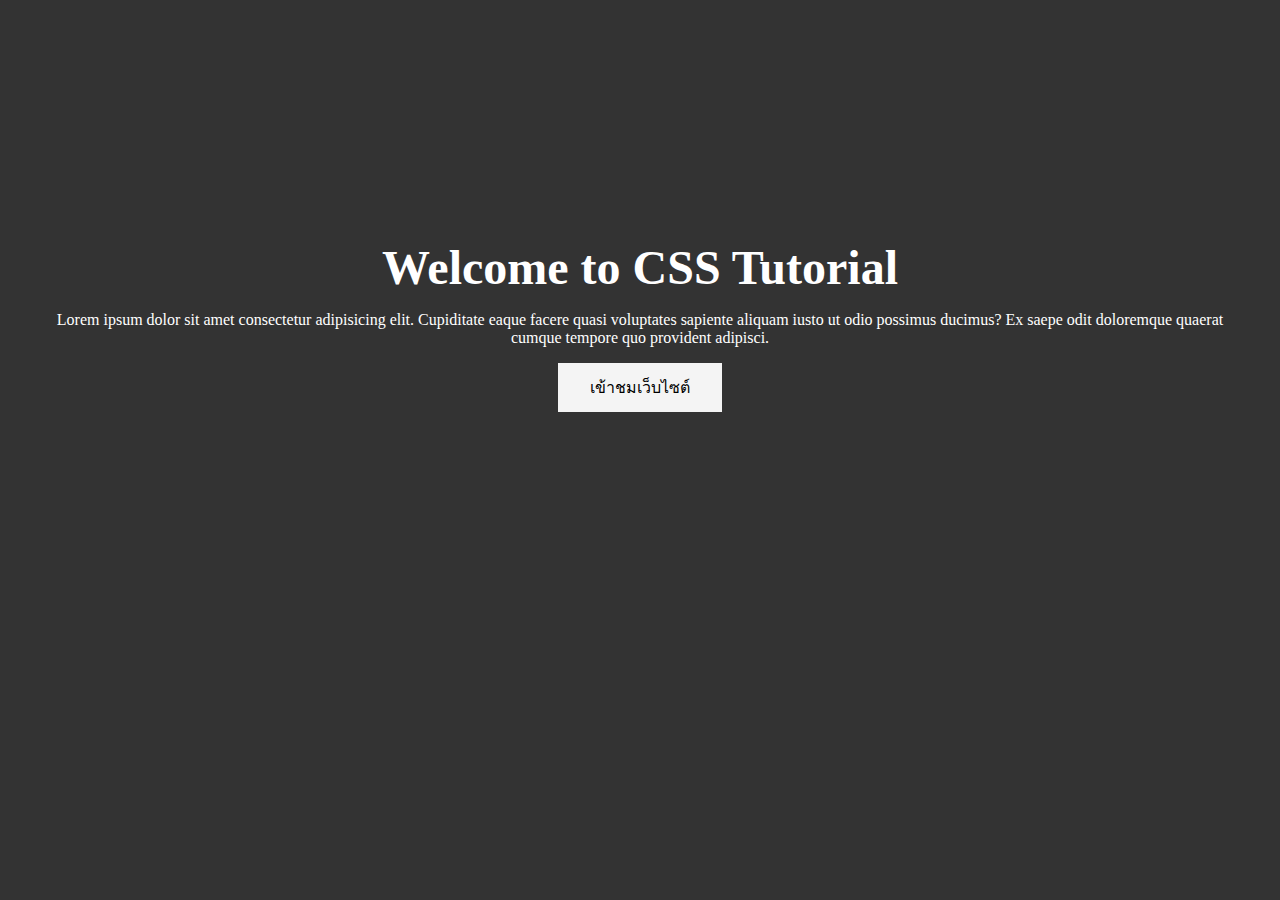
==== index.html @ 45f0d948 "Viewport Unit" ====
<!DOCTYPE html>
<html lang="en">
<head>
    <meta charset="UTF-8">
    <meta name="viewport" content="width=device-width, initial-scale=1.0">
    <title>Document</title>
    <link rel="stylesheet" href="style.css">
</head>
<body>
    <header>
        <h1>Welcome to CSS Tutorial</h1>
        <p>Lorem ipsum dolor sit amet consectetur adipisicing elit. Cupiditate eaque facere quasi voluptates sapiente aliquam iusto ut odio possimus ducimus? Ex saepe odit doloremque quaerat cumque tempore quo provident adipisci.</p>
        <a href="#" class="btn">เข้าชมเว็บไซต์</a>
    </header>
</body>
</html>
---- style.css ----
*{
    margin: 0;
    padding: 0;
    box-sizing: border-box;
}
header{
    background-color: #333;
    color: #fff;
    height: 100vh;
    width: 100vw;
    text-align: center;
    padding: 2rem;
    padding-top: 15rem;
}
header h1{
    font-size: 3rem;
}
header p{
    margin: 1rem 0;
}
.btn{
    display: inline-block;
    text-decoration: none;
    background-color: #f4f4f4;
    color: black;
    padding: 0.75rem 2rem;
}
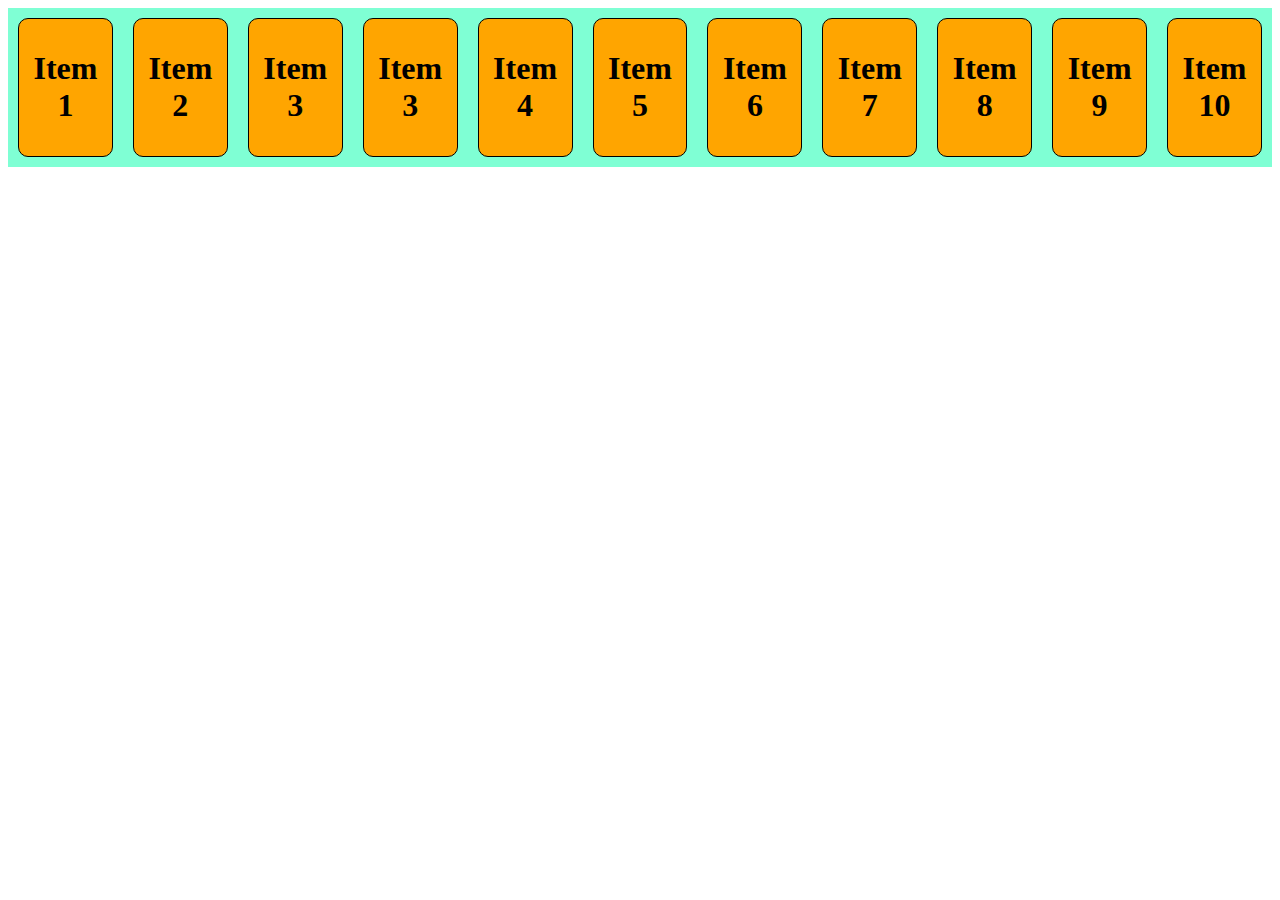
==== commit b75ed279: "Flexbox" ====
--- a/index.html
+++ b/index.html
@@ -3,14 +3,44 @@
 <head>
     <meta charset="UTF-8">
     <meta name="viewport" content="width=device-width, initial-scale=1.0">
-    <title>Document</title>
+    <title>Flexbox</title>
     <link rel="stylesheet" href="style.css">
 </head>
 <body>
-    <header>
-        <h1>Welcome to CSS Tutorial</h1>
-        <p>Lorem ipsum dolor sit amet consectetur adipisicing elit. Cupiditate eaque facere quasi voluptates sapiente aliquam iusto ut odio possimus ducimus? Ex saepe odit doloremque quaerat cumque tempore quo provident adipisci.</p>
-        <a href="#" class="btn">เข้าชมเว็บไซต์</a>
-    </header>
+    <div class="flex-container">
+        <div class="item item-1">
+            <h1>Item 1</h1>
+        </div>
+        <div class="item item-2">
+            <h1>Item 2</h1>
+        </div>
+        <div class="item item-3">
+            <h1>Item 3</h1>
+        </div>
+        <div class="item item-3">
+            <h1>Item 3</h1>
+        </div>
+        <div class="item item-3">
+            <h1>Item 4</h1>
+        </div>
+        <div class="item item-3">
+            <h1>Item 5</h1>
+        </div>
+        <div class="item item-3">
+            <h1>Item 6</h1>
+        </div>
+        <div class="item item-3">
+            <h1>Item 7</h1>
+        </div>
+        <div class="item item-3">
+            <h1>Item 8</h1>
+        </div>
+        <div class="item item-3">
+            <h1>Item 9</h1>
+        </div>
+        <div class="item item-3">
+            <h1>Item 10</h1>
+        </div>
+    </div>
 </body>
 </html>--- a/style.css
+++ b/style.css
@@ -1,27 +1,16 @@
 *{
-    margin: 0;
-    padding: 0;
     box-sizing: border-box;
 }
-header{
-    background-color: #333;
-    color: #fff;
-    height: 100vh;
-    width: 100vw;
+.flex-container{
+    display: flex;
+    background-color: aquamarine;
+}
+.item{
+    background-color: orange;
+    border: 1px solid black;
+    width: 200px;
+    margin: 10px;
+    padding: 10px;
     text-align: center;
-    padding: 2rem;
-    padding-top: 15rem;
-}
-header h1{
-    font-size: 3rem;
-}
-header p{
-    margin: 1rem 0;
-}
-.btn{
-    display: inline-block;
-    text-decoration: none;
-    background-color: #f4f4f4;
-    color: black;
-    padding: 0.75rem 2rem;
+    border-radius: 10px;
 }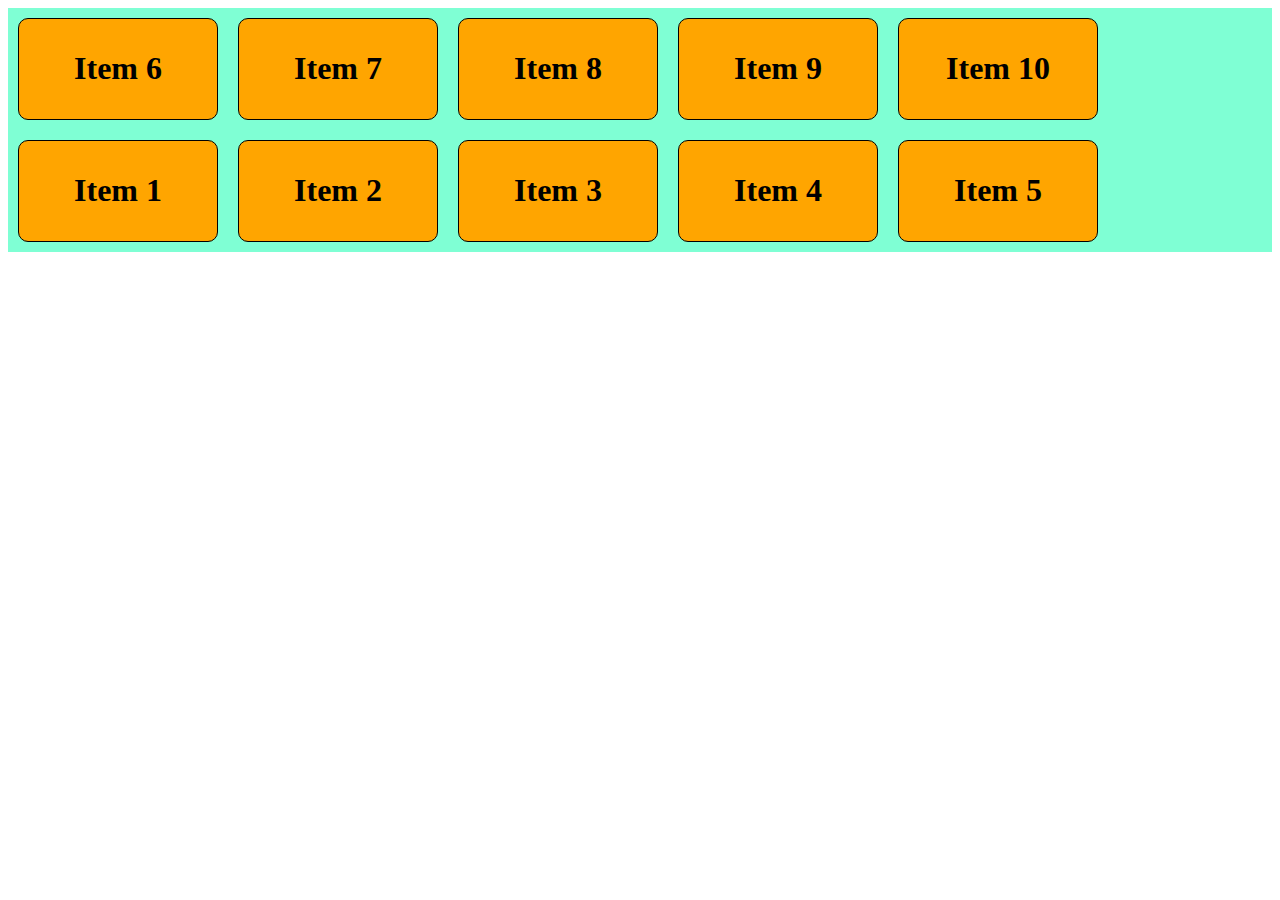
==== commit bc73a26b: "Flex direction" ====
--- a/index.html
+++ b/index.html
@@ -13,9 +13,6 @@
         </div>
         <div class="item item-2">
             <h1>Item 2</h1>
-        </div>
-        <div class="item item-3">
-            <h1>Item 3</h1>
         </div>
         <div class="item item-3">
             <h1>Item 3</h1>
@@ -41,6 +38,5 @@
         <div class="item item-3">
             <h1>Item 10</h1>
         </div>
-    </div>
 </body>
 </html>--- a/style.css
+++ b/style.css
@@ -4,6 +4,8 @@
 .flex-container{
     display: flex;
     background-color: aquamarine;
+    flex-direction: row;
+    flex-wrap: wrap-reverse;
 }
 .item{
     background-color: orange;
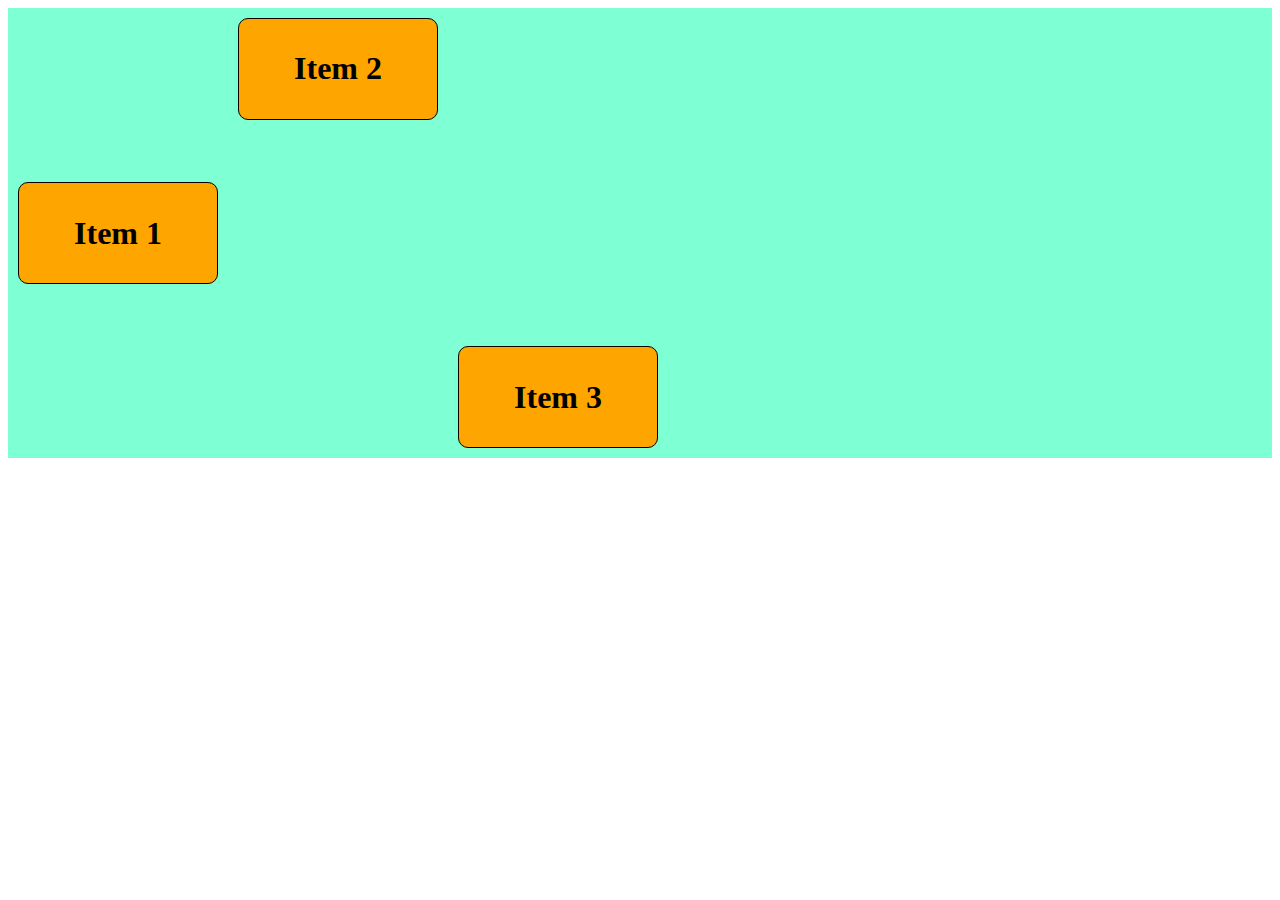
==== commit 442aa74a: "align item" ====
--- a/index.html
+++ b/index.html
@@ -17,26 +17,5 @@
         <div class="item item-3">
             <h1>Item 3</h1>
         </div>
-        <div class="item item-3">
-            <h1>Item 4</h1>
-        </div>
-        <div class="item item-3">
-            <h1>Item 5</h1>
-        </div>
-        <div class="item item-3">
-            <h1>Item 6</h1>
-        </div>
-        <div class="item item-3">
-            <h1>Item 7</h1>
-        </div>
-        <div class="item item-3">
-            <h1>Item 8</h1>
-        </div>
-        <div class="item item-3">
-            <h1>Item 9</h1>
-        </div>
-        <div class="item item-3">
-            <h1>Item 10</h1>
-        </div>
 </body>
 </html>--- a/style.css
+++ b/style.css
@@ -5,7 +5,9 @@
     display: flex;
     background-color: aquamarine;
     flex-direction: row;
-    flex-wrap: wrap-reverse;
+    /* flex-wrap: wrap-reverse; */
+    height: 50vh;
+    align-items: flex-start;
 }
 .item{
     background-color: orange;
@@ -15,4 +17,10 @@
     padding: 10px;
     text-align: center;
     border-radius: 10px;
-}+}
+.item-3{
+    align-self: flex-end;
+}
+.item-1{
+    align-self: center;
+}
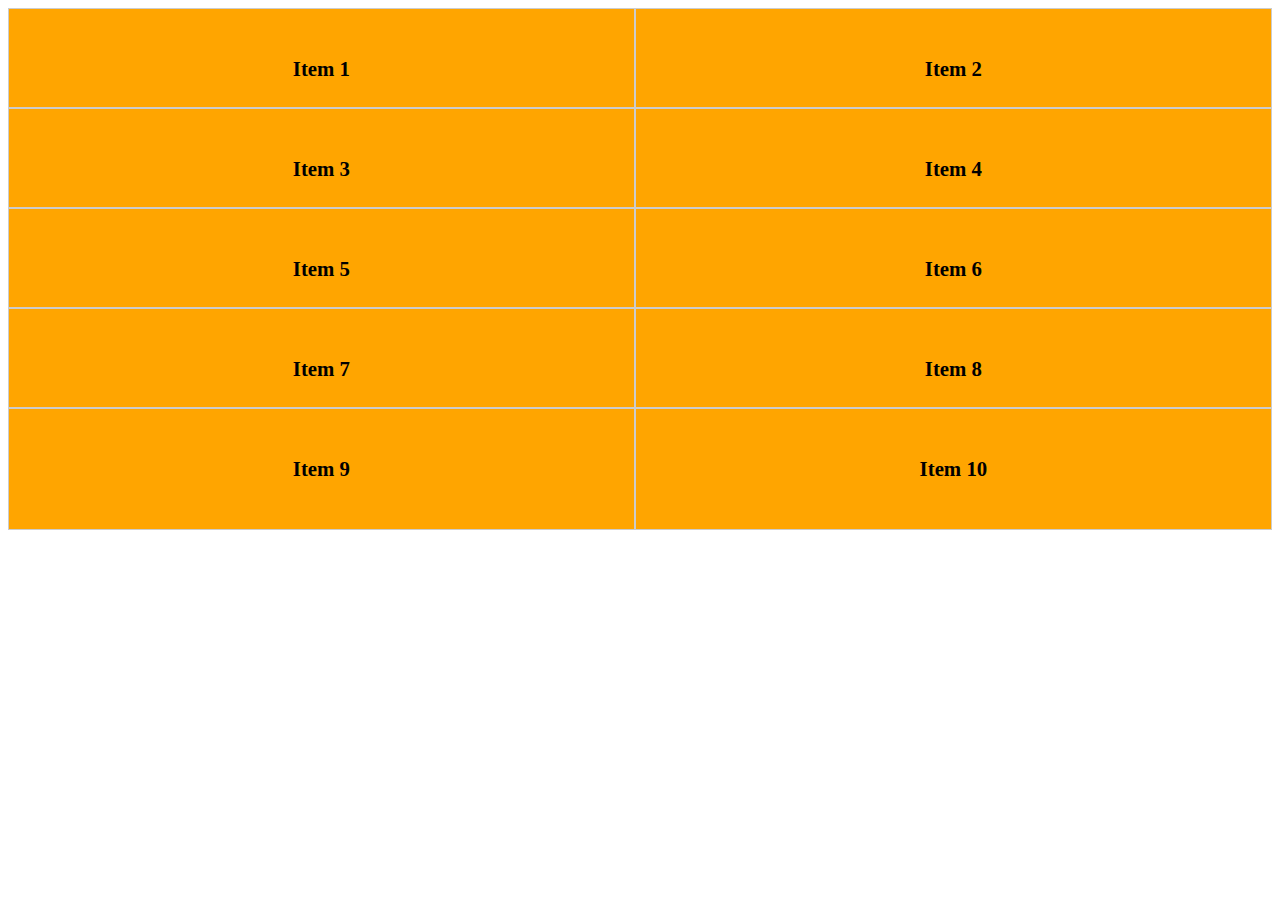
==== commit a33ae493: "Grid Layout" ====
--- a/index.html
+++ b/index.html
@@ -3,19 +3,21 @@
 <head>
     <meta charset="UTF-8">
     <meta name="viewport" content="width=device-width, initial-scale=1.0">
-    <title>Flexbox</title>
+    <title>CSS Grid</title>
     <link rel="stylesheet" href="style.css">
 </head>
 <body>
-    <div class="flex-container">
-        <div class="item item-1">
-            <h1>Item 1</h1>
-        </div>
-        <div class="item item-2">
-            <h1>Item 2</h1>
-        </div>
-        <div class="item item-3">
-            <h1>Item 3</h1>
-        </div>
+    <div class="grid-container">
+        <div class="item">Item 1</div>
+        <div class="item">Item 2</div>
+        <div class="item">Item 3</div>
+        <div class="item">Item 4</div>
+        <div class="item">Item 5</div>
+        <div class="item">Item 6</div>
+        <div class="item">Item 7</div>
+        <div class="item">Item 8</div>
+        <div class="item">Item 9</div>
+        <div class="item">Item 10</div>
+    </div>
 </body>
 </html>--- a/style.css
+++ b/style.css
@@ -1,26 +1,14 @@
-*{
-    box-sizing: border-box;
-}
-.flex-container{
-    display: flex;
-    background-color: aquamarine;
-    flex-direction: row;
-    /* flex-wrap: wrap-reverse; */
-    height: 50vh;
-    align-items: flex-start;
+.grid-container{
+    display: grid;
+    grid-template-rows: 100px 100px 100px 100px;
+    grid-template-columns: repeat(2,auto);
+    /* grid-template-columns: 200px 200px 200px; */
 }
 .item{
-    background-color: orange;
-    border: 1px solid black;
-    width: 200px;
-    margin: 10px;
-    padding: 10px;
+    padding: 3rem;
+    border: 1px solid #ccc;
+    background: orange;
+    font-size: 1.3rem;
+    font-weight: bold;
     text-align: center;
-    border-radius: 10px;
 }
-.item-3{
-    align-self: flex-end;
-}
-.item-1{
-    align-self: center;
-}
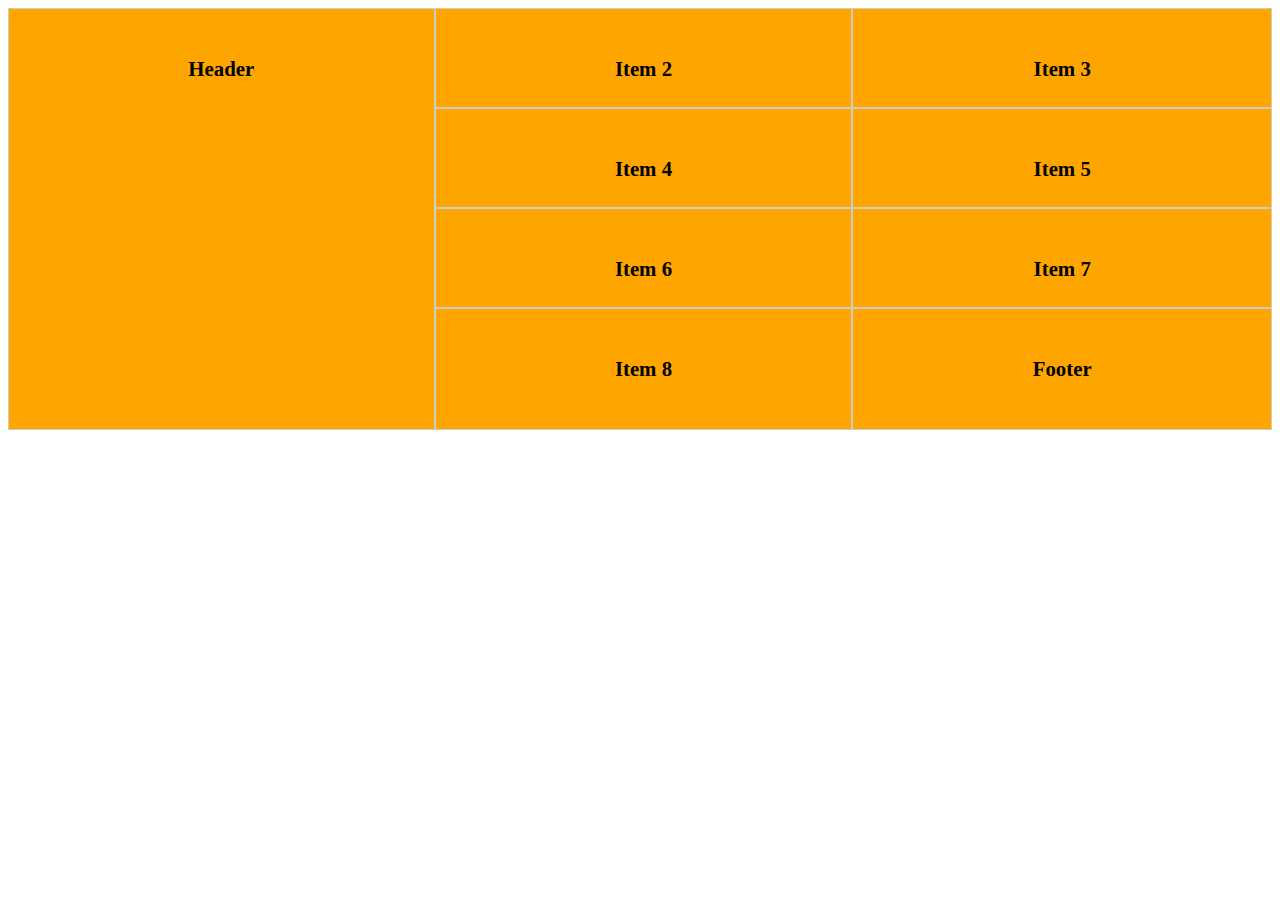
==== commit 0eccd9cf: "Grid row-colum" ====
--- a/index.html
+++ b/index.html
@@ -8,7 +8,7 @@
 </head>
 <body>
     <div class="grid-container">
-        <div class="item">Item 1</div>
+        <div class="item">Header</div>
         <div class="item">Item 2</div>
         <div class="item">Item 3</div>
         <div class="item">Item 4</div>
@@ -16,8 +16,7 @@
         <div class="item">Item 6</div>
         <div class="item">Item 7</div>
         <div class="item">Item 8</div>
-        <div class="item">Item 9</div>
-        <div class="item">Item 10</div>
+        <div class="item">Footer</div>
     </div>
 </body>
 </html>--- a/style.css
+++ b/style.css
@@ -1,7 +1,7 @@
 .grid-container{
     display: grid;
-    grid-template-rows: 100px 100px 100px 100px;
-    grid-template-columns: repeat(2,auto);
+    grid-template-rows: repeat(3,100px);
+    grid-template-columns: repeat(3,auto);
     /* grid-template-columns: 200px 200px 200px; */
 }
 .item{
@@ -12,3 +12,20 @@
     font-weight: bold;
     text-align: center;
 }
+/* .item:first-child{
+    background-color: green;
+    grid-column-start: 1;
+    grid-column-end: 3;
+} */
+/* .item:last-child{
+    background-color: pink;
+    grid-column: 2/4;
+}
+.item:first-child{
+    background-color: aquamarine;
+    grid-column: 1/4;
+} */
+
+.item:first-child{
+    grid-row: 1/5;
+}
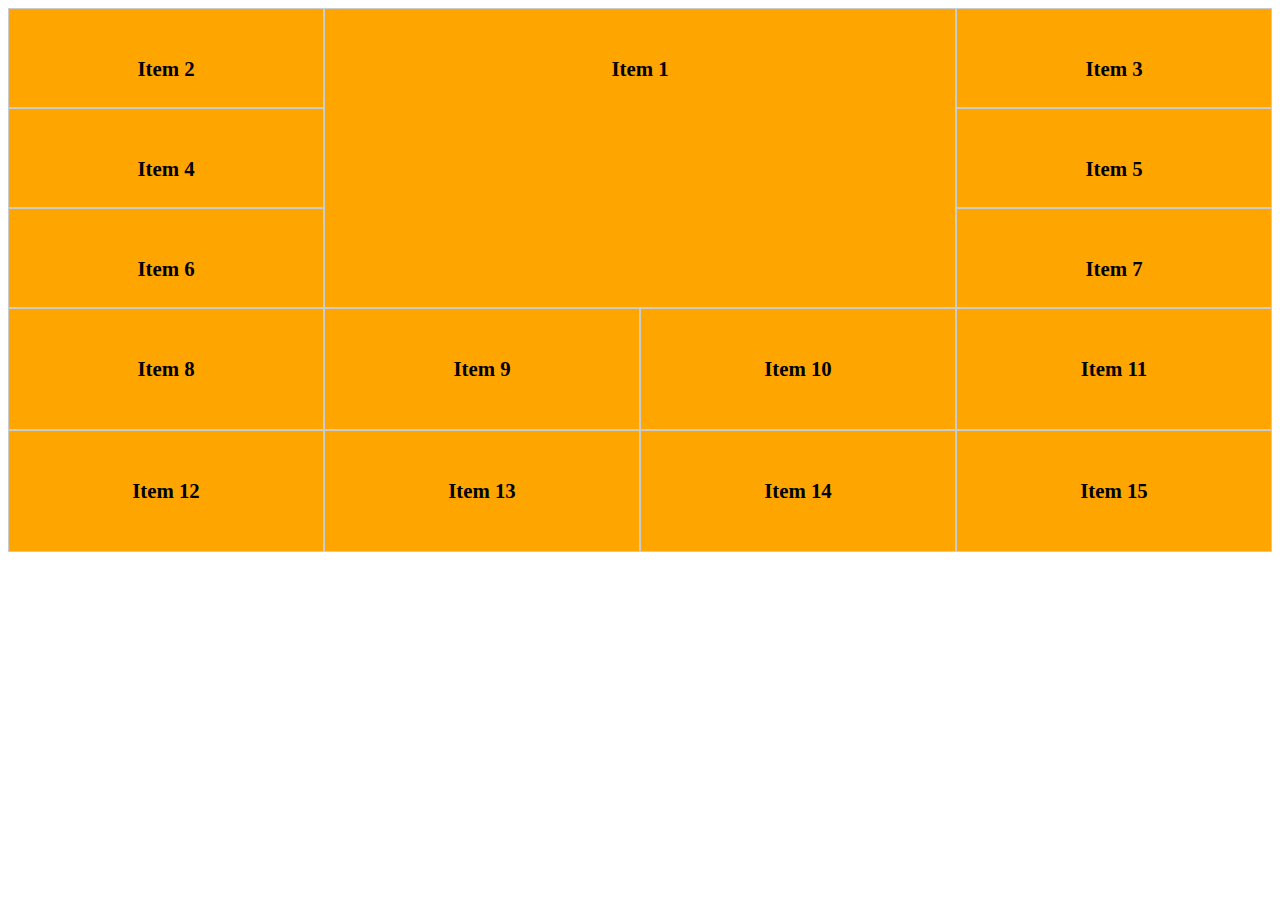
==== commit beaccbcf: "span" ====
--- a/index.html
+++ b/index.html
@@ -8,7 +8,7 @@
 </head>
 <body>
     <div class="grid-container">
-        <div class="item">Header</div>
+        <div class="item">Item 1</div>
         <div class="item">Item 2</div>
         <div class="item">Item 3</div>
         <div class="item">Item 4</div>
@@ -16,7 +16,13 @@
         <div class="item">Item 6</div>
         <div class="item">Item 7</div>
         <div class="item">Item 8</div>
-        <div class="item">Footer</div>
+        <div class="item">Item 9</div>
+        <div class="item">Item 10</div>
+        <div class="item">Item 11</div>
+        <div class="item">Item 12</div>
+        <div class="item">Item 13</div>
+        <div class="item">Item 14</div>
+        <div class="item">Item 15</div>
     </div>
 </body>
 </html>--- a/style.css
+++ b/style.css
@@ -1,7 +1,7 @@
 .grid-container{
     display: grid;
     grid-template-rows: repeat(3,100px);
-    grid-template-columns: repeat(3,auto);
+    grid-template-columns: repeat(4,auto);
     /* grid-template-columns: 200px 200px 200px; */
 }
 .item{
@@ -12,20 +12,13 @@
     font-weight: bold;
     text-align: center;
 }
+
 /* .item:first-child{
-    background-color: green;
-    grid-column-start: 1;
-    grid-column-end: 3;
-} */
-/* .item:last-child{
-    background-color: pink;
-    grid-column: 2/4;
-}
-.item:first-child{
-    background-color: aquamarine;
     grid-column: 1/4;
+    grid-row: 1/3;
 } */
 
 .item:first-child{
-    grid-row: 1/5;
-}
+    grid-row: 1/span 3;
+    grid-column: 2/span 2;
+}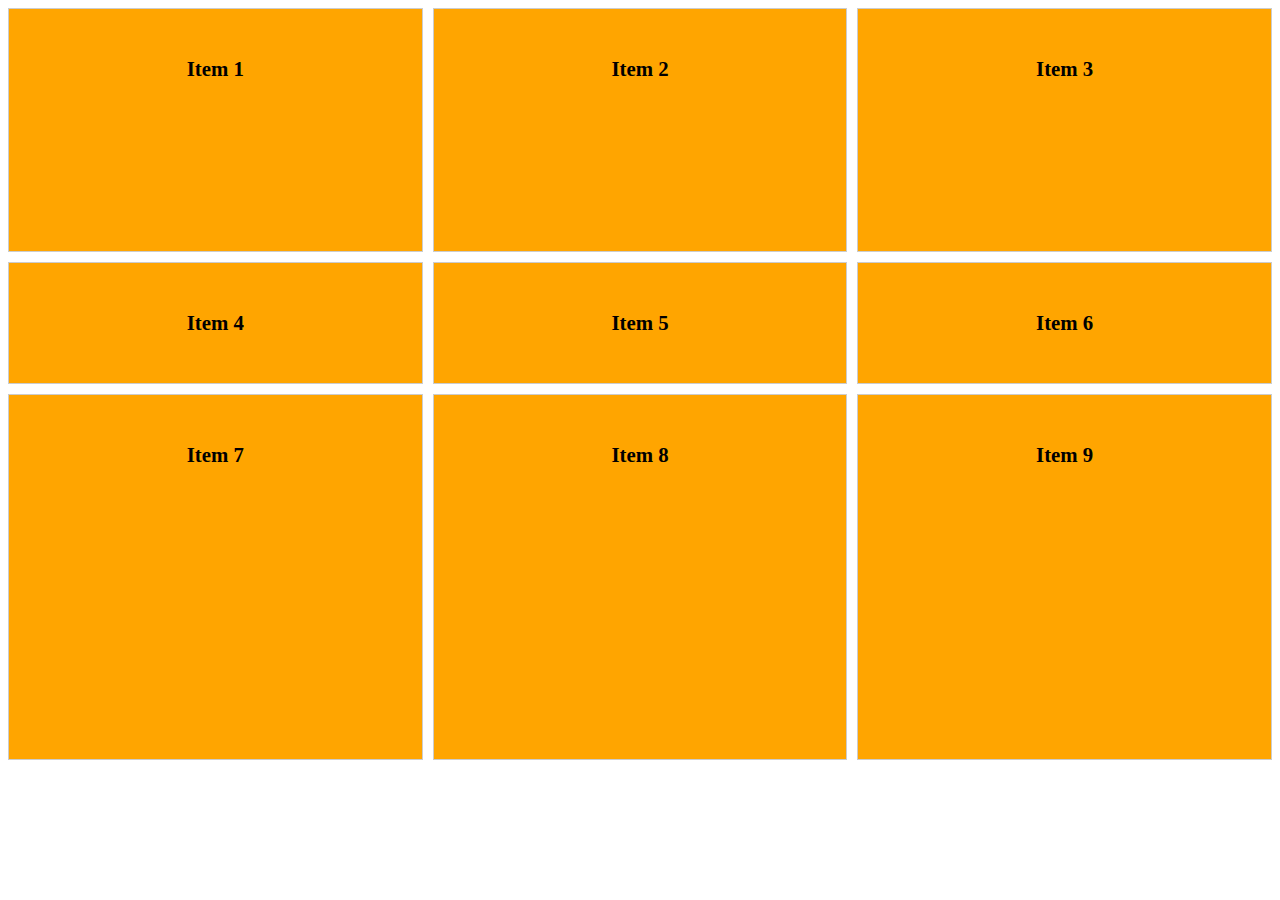
==== commit ff6c959b: "fr" ====
--- a/index.html
+++ b/index.html
@@ -17,12 +17,6 @@
         <div class="item">Item 7</div>
         <div class="item">Item 8</div>
         <div class="item">Item 9</div>
-        <div class="item">Item 10</div>
-        <div class="item">Item 11</div>
-        <div class="item">Item 12</div>
-        <div class="item">Item 13</div>
-        <div class="item">Item 14</div>
-        <div class="item">Item 15</div>
     </div>
 </body>
 </html>--- a/style.css
+++ b/style.css
@@ -1,7 +1,9 @@
 .grid-container{
     display: grid;
-    grid-template-rows: repeat(3,100px);
-    grid-template-columns: repeat(4,auto);
+    grid-template-rows: 2fr 1fr 3fr;
+    grid-template-columns: repeat(3,1fr);
+    grid-row-gap: 10px;
+    grid-column-gap: 10px;
     /* grid-template-columns: 200px 200px 200px; */
 }
 .item{
@@ -12,13 +14,3 @@
     font-weight: bold;
     text-align: center;
 }
-
-/* .item:first-child{
-    grid-column: 1/4;
-    grid-row: 1/3;
-} */
-
-.item:first-child{
-    grid-row: 1/span 3;
-    grid-column: 2/span 2;
-}